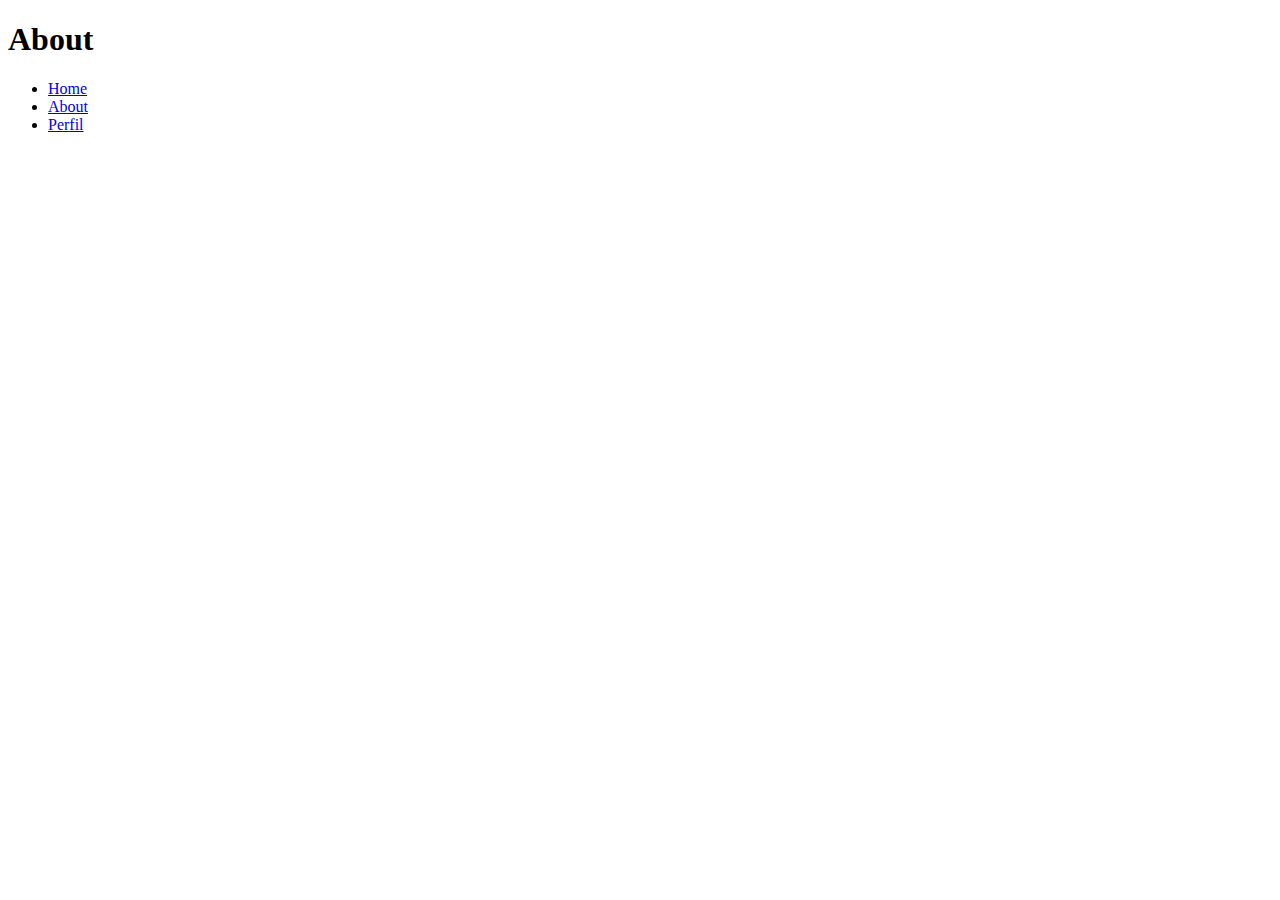
==== about.html @ af0ec0bc "Add files via upload" ====
<!DOCTYPE html>

<html>
    <head>
        <meta charset="utf-8">
        <meta http-equiv="X-UA-Compatible" content="IE=edge">
        <title></title>
        <meta name="description" content="">
        <meta name="viewport" content="width=device-width, initial-scale=1">
        <link rel="stylesheet" href="">
    </head>
    <body>
      <h1>About</h1>

        <p>
            <ul>
            <li><a href="home.html">Home</a></li>
            <li><a href="about.html">About</a></li>
            <li><a href="perfil.html">Perfil</a></li>
        </ul>
    </p>

  
    
        
        <script src="" async defer></script>
    </body>
</html>
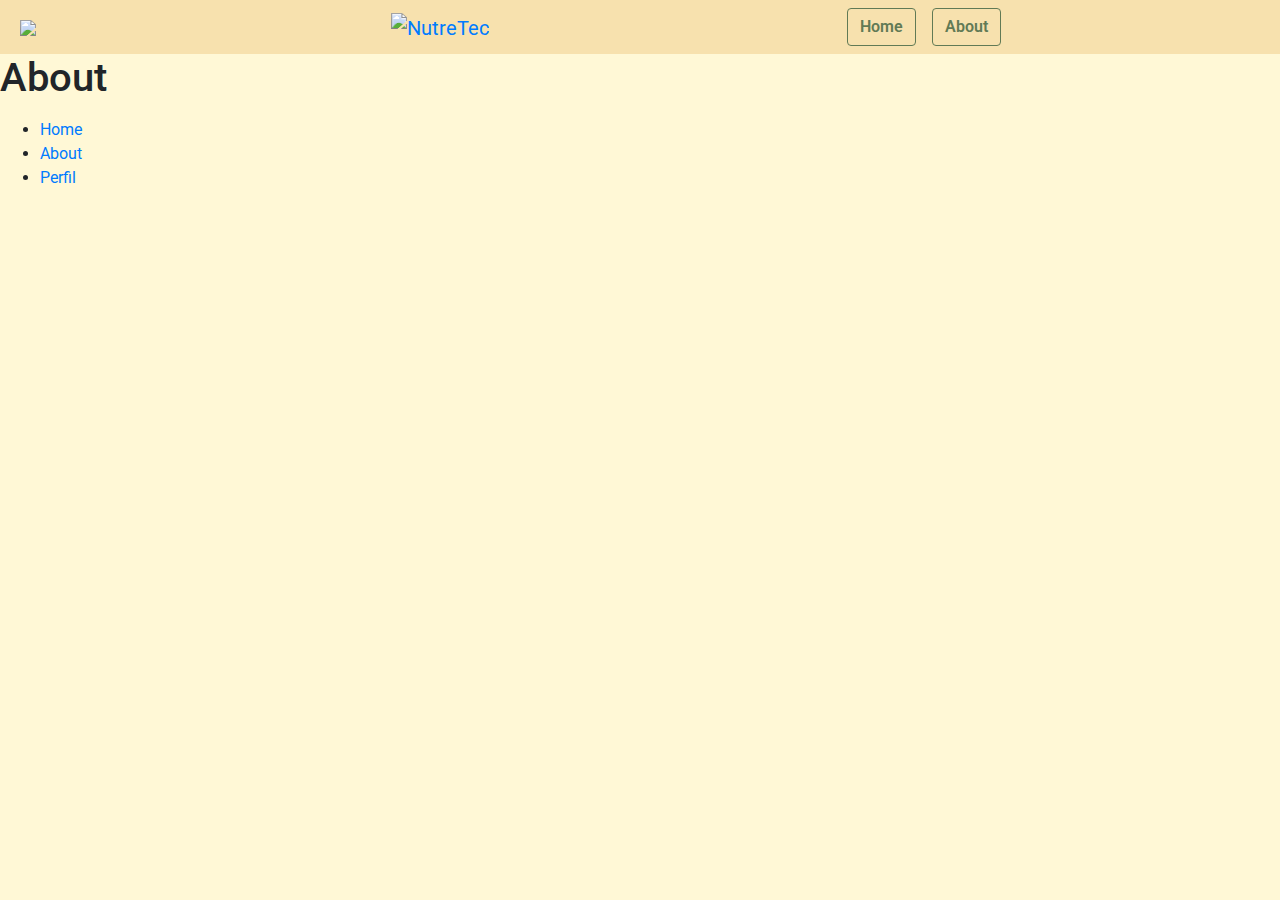
==== commit 8798f775: "about section update" ====
--- a/about.html
+++ b/about.html
@@ -2,14 +2,65 @@
 
 <html>
     <head>
-        <meta charset="utf-8">
-        <meta http-equiv="X-UA-Compatible" content="IE=edge">
-        <title></title>
-        <meta name="description" content="">
-        <meta name="viewport" content="width=device-width, initial-scale=1">
-        <link rel="stylesheet" href="">
-    </head>
+        <meta charset="utf-8" />
+        <title>NutreTec</title>
+    
+        <!-- Bootstrap -->
+        <link
+          rel="stylesheet"
+          href="https://cdn.jsdelivr.net/npm/bootstrap@4.3.1/dist/css/bootstrap.min.css"
+          integrity="sha384-ggOyR0iXCbMQv3Xipma34MD+dH/1fQ784/j6cY/iJTQUOhcWr7x9JvoRxT2MZw1T"
+          crossorigin="anonymous"
+        />
+    
+        <script
+          src="https://code.jquery.com/jquery-3.3.1.slim.min.js"
+          integrity="sha384-q8i/X+965DzO0rT7abK41JStQIAqVgRVzpbzo5smXKp4YfRvH+8abtTE1Pi6jizo"
+          crossorigin="anonymous"
+        ></script>
+    
+        <script
+          src="https://cdn.jsdelivr.net/npm/popper.js@1.14.7/dist/umd/popper.min.js"
+          integrity="sha384-UO2eT0CpHqdSJQ6hJty5KVphtPhzWj9WO1clHTMGa3JDZwrnQq4sF86dIHNDz0W1"
+          crossorigin="anonymous"
+        ></script>
+    
+        <script
+          src="https://cdn.jsdelivr.net/npm/bootstrap@4.3.1/dist/js/bootstrap.min.js"
+          integrity="sha384-JjSmVgyd0p3pXB1rRibZUAYoIIy6OrQ6VrjIEaFf/nJGzIxFDsf4x0xIM+B07jRM"
+          crossorigin="anonymous"
+        ></script>
+    
+        <!-- CSS -->
+        <link rel="stylesheet" href="css/styles.css" />
+    
+        <!-- Google Fonts -->
+        <link rel="preconnect" href="https://fonts.googleapis.com"><link rel="preconnect" href="https://fonts.gstatic.com" crossorigin><link href="https://fonts.googleapis.com/css2?family=Montserrat+Alternates:wght@200&family=Patrick+Hand&family=Roboto:wght@100&display=swap" rel="stylesheet">
+    
+      </head>
+
+
     <body>
+
+      <!-- Seccion del titulo (Navbar)-->
+    <nav class="navbar navbar-expand-lg bg-body-tertiary">
+      <div class="container-fluid">
+        <div class="collapse navbar-collapse" id="navbarNav">
+          <a class="perfil" href="perfil.html"><img class="perfil-img" src="https://raw.githubusercontent.com/a01383419/a01383419.github.io/main/assets/images/perfil.png"/></a>
+          <a class="navbar-brand" href="index.html"><img class="logo" src="https://raw.githubusercontent.com/a01383419/a01383419.github.io/main/assets/images/NutreTec.png" alt="NutreTec"/></a>
+          <ul class="navbar-nav">
+            <li class="nav-item">
+              <a class="nav-link" aria-current="page" href="index.html"><button type="button" class="btn btn-outline-primary">Home</button></a>
+            </li>
+            <li class="nav-item">
+              <a class="nav-link" href="about.html"><button type="button" class="btn btn-outline-primary">About</button></a>
+            </li>
+          </ul>
+        </div>
+      </div>
+    </nav>
+
+    
       <h1>About</h1>
 
         <p>
@@ -19,10 +70,6 @@
             <li><a href="perfil.html">Perfil</a></li>
         </ul>
     </p>
-
-  
-    
-        
         <script src="" async defer></script>
     </body>
-</html>+</html>
--- a/css/styles.css
+++ b/css/styles.css
@@ -0,0 +1,69 @@
+/* Paleta de colores */
+/* FFF8D6 F7E1AE A4D0A4 617A55 */
+
+body {
+  background-color: #FFF8D6;
+  font-family: "Roboto";
+}
+
+h2 {
+  color: #A4D0A4;
+}
+
+.action_btn {
+  width: 200px;
+  margin: 0 auto;
+  display: inline;
+}
+
+.ul {
+  list-style-type: none;
+}
+.li {
+  display: inline;
+}
+
+.row {
+  display: flex;
+}
+
+.column {
+  flex: 50%;
+}
+
+.logo {
+  width: 25%;
+}
+
+.navbar {
+  background-color: #F7E1AE;
+  font-family: "Roboto";
+  font-size: large;
+  padding: 0;
+}
+
+.navbar-brand {
+  padding: 0;
+  margin-left: 350px;
+  margin-right: 350px;
+}
+
+.perfil-img {
+  width: 12%;
+  padding: 5px;
+}
+
+.btn-outline-primary, .btn-outline-primary:active, .btn-outline-primary:visited {
+  color: #617A55;
+  border-color: #617A55;
+  font-weight: 600;
+}
+
+.btn-outline-primary:hover {
+  background-color: #ffe29e;
+  border-color: #617A55;
+}
+
+.form {
+  margin-top: 50px;
+}
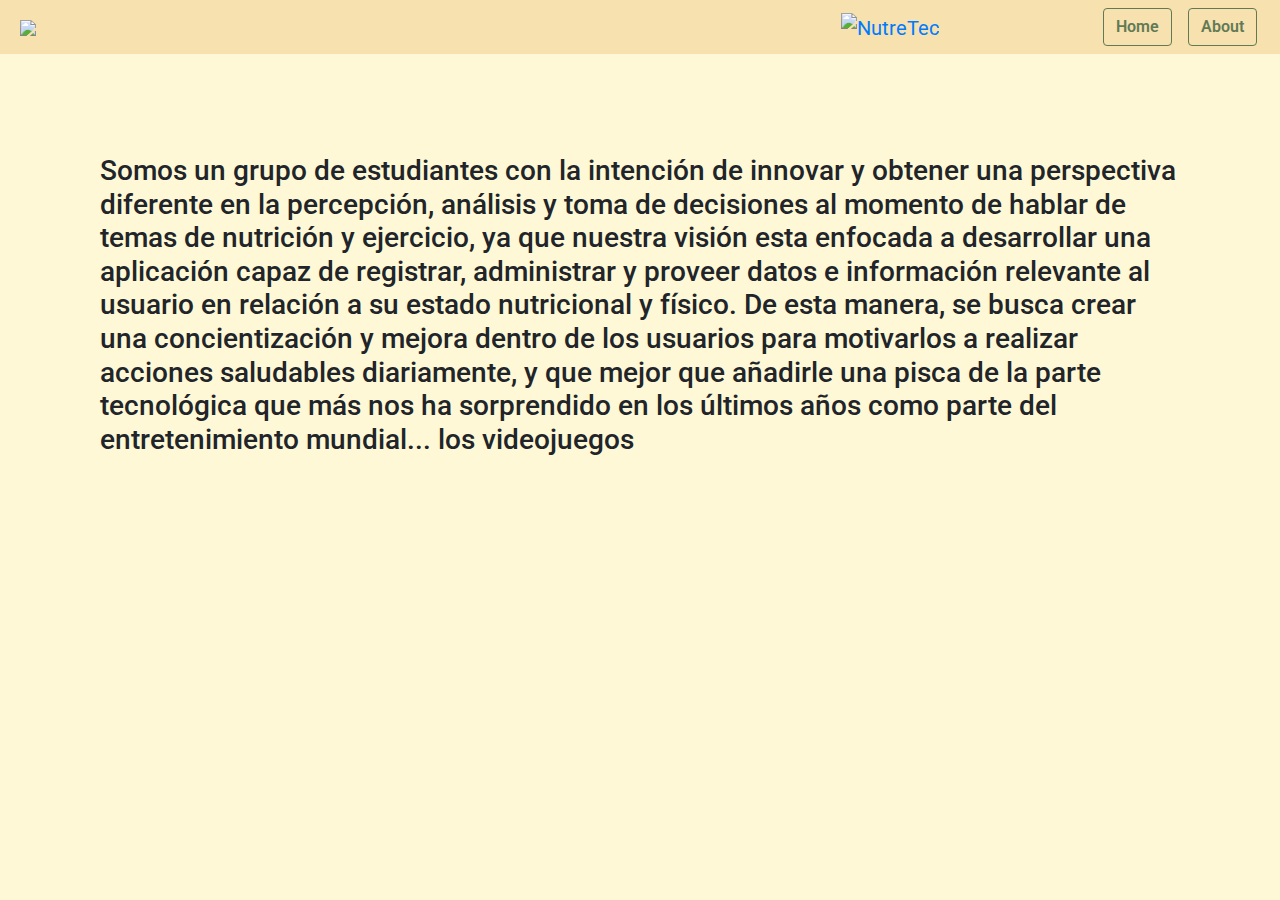
==== commit 2fd6ccd0: "Update about.html" ====
--- a/about.html
+++ b/about.html
@@ -61,15 +61,9 @@
     </nav>
 
     
-      <h1>About</h1>
-
-        <p>
-            <ul>
-            <li><a href="home.html">Home</a></li>
-            <li><a href="about.html">About</a></li>
-            <li><a href="perfil.html">Perfil</a></li>
-        </ul>
-    </p>
+      <h3 style="padding: 100px;">Somos un grupo de estudiantes con la intención de innovar y obtener una perspectiva diferente en la percepción, análisis y toma de decisiones al momento de hablar de temas de nutrición y ejercicio, ya que nuestra visión esta enfocada a desarrollar una aplicación capaz de registrar, administrar y proveer datos e información relevante al usuario en relación a su estado nutricional y físico. De esta manera, se busca crear una concientización y mejora dentro de los usuarios para motivarlos a realizar acciones saludables diariamente, y que mejor que añadirle una pisca de la parte tecnológica que más nos ha sorprendido en los últimos años como parte del entretenimiento mundial... los videojuegos</h1>
+      
         <script src="" async defer></script>
     </body>
 </html>
+
--- a/css/styles.css
+++ b/css/styles.css
@@ -10,29 +10,8 @@
   color: #A4D0A4;
 }
 
-.action_btn {
-  width: 200px;
-  margin: 0 auto;
-  display: inline;
-}
-
-.ul {
-  list-style-type: none;
-}
-.li {
-  display: inline;
-}
-
-.row {
-  display: flex;
-}
-
-.column {
-  flex: 50%;
-}
-
 .logo {
-  width: 25%;
+  width: 150px;
 }
 
 .navbar {
@@ -44,12 +23,12 @@
 
 .navbar-brand {
   padding: 0;
-  margin-left: 350px;
-  margin-right: 350px;
+  margin-left: 800px;
+  margin-right: auto;
 }
 
 .perfil-img {
-  width: 12%;
+  width: 50px;
   padding: 5px;
 }
 
@@ -67,3 +46,7 @@
 .form {
   margin-top: 50px;
 }
+
+#healthy-food{
+  float: right;
+}
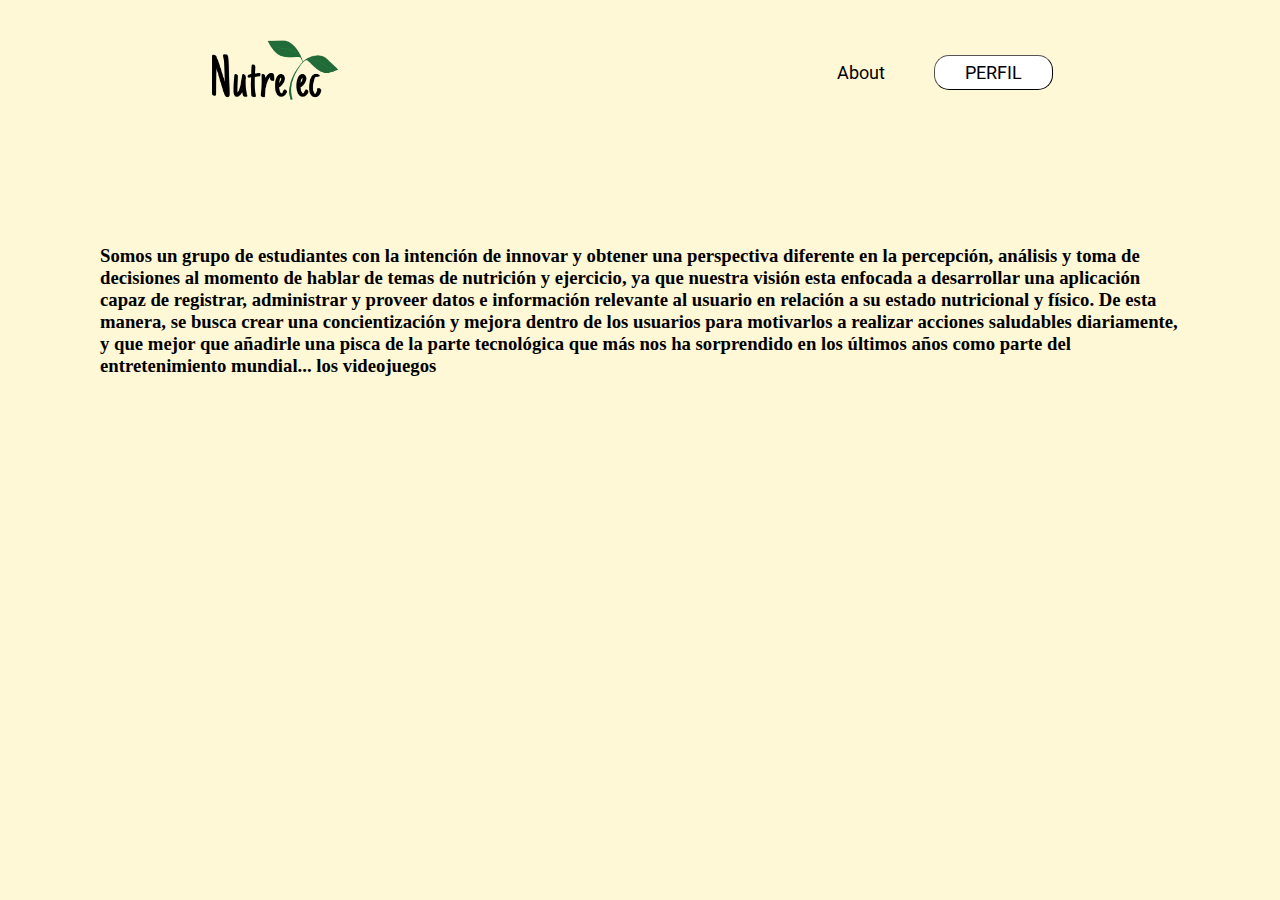
==== commit 5c83cb91: "Update about.html" ====
--- a/about.html
+++ b/about.html
@@ -5,60 +5,22 @@
         <meta charset="utf-8" />
         <title>NutreTec</title>
     
-        <!-- Bootstrap -->
-        <link
-          rel="stylesheet"
-          href="https://cdn.jsdelivr.net/npm/bootstrap@4.3.1/dist/css/bootstrap.min.css"
-          integrity="sha384-ggOyR0iXCbMQv3Xipma34MD+dH/1fQ784/j6cY/iJTQUOhcWr7x9JvoRxT2MZw1T"
-          crossorigin="anonymous"
-        />
-    
-        <script
-          src="https://code.jquery.com/jquery-3.3.1.slim.min.js"
-          integrity="sha384-q8i/X+965DzO0rT7abK41JStQIAqVgRVzpbzo5smXKp4YfRvH+8abtTE1Pi6jizo"
-          crossorigin="anonymous"
-        ></script>
-    
-        <script
-          src="https://cdn.jsdelivr.net/npm/popper.js@1.14.7/dist/umd/popper.min.js"
-          integrity="sha384-UO2eT0CpHqdSJQ6hJty5KVphtPhzWj9WO1clHTMGa3JDZwrnQq4sF86dIHNDz0W1"
-          crossorigin="anonymous"
-        ></script>
-    
-        <script
-          src="https://cdn.jsdelivr.net/npm/bootstrap@4.3.1/dist/js/bootstrap.min.js"
-          integrity="sha384-JjSmVgyd0p3pXB1rRibZUAYoIIy6OrQ6VrjIEaFf/nJGzIxFDsf4x0xIM+B07jRM"
-          crossorigin="anonymous"
-        ></script>
-    
         <!-- CSS -->
         <link rel="stylesheet" href="css/styles.css" />
-    
-        <!-- Google Fonts -->
-        <link rel="preconnect" href="https://fonts.googleapis.com"><link rel="preconnect" href="https://fonts.gstatic.com" crossorigin><link href="https://fonts.googleapis.com/css2?family=Montserrat+Alternates:wght@200&family=Patrick+Hand&family=Roboto:wght@100&display=swap" rel="stylesheet">
-    
       </head>
-
-
     <body>
-
-      <!-- Seccion del titulo (Navbar)-->
-    <nav class="navbar navbar-expand-lg bg-body-tertiary">
-      <div class="container-fluid">
-        <div class="collapse navbar-collapse" id="navbarNav">
-          <a class="perfil" href="perfil.html"><img class="perfil-img" src="https://raw.githubusercontent.com/a01383419/a01383419.github.io/main/assets/images/perfil.png"/></a>
-          <a class="navbar-brand" href="index.html"><img class="logo" src="https://raw.githubusercontent.com/a01383419/a01383419.github.io/main/assets/images/NutreTec.png" alt="NutreTec"/></a>
-          <ul class="navbar-nav">
-            <li class="nav-item">
-              <a class="nav-link" aria-current="page" href="index.html"><button type="button" class="btn btn-outline-primary">Home</button></a>
-            </li>
-            <li class="nav-item">
-              <a class="nav-link" href="about.html"><button type="button" class="btn btn-outline-primary">About</button></a>
-            </li>
-          </ul>
-        </div>
-      </div>
-    </nav>
+      <!-- Barra de navegación -->
+      <header>
+        <a class="logo" href="index.html"
+          ><img class="logo" src="assets/images/NutreTec.png" alt="NutreTec"
+        /></a>
+        <ul class="nav-links">
+          <li><a href="about.html">About</a></li>
+          <li>
+            <a href="perfil.html"><button class="btn">PERFIL</button></a>
+          </li>
+        </ul>
+      </header>
 
     
       <h3 style="padding: 100px;">Somos un grupo de estudiantes con la intención de innovar y obtener una perspectiva diferente en la percepción, análisis y toma de decisiones al momento de hablar de temas de nutrición y ejercicio, ya que nuestra visión esta enfocada a desarrollar una aplicación capaz de registrar, administrar y proveer datos e información relevante al usuario en relación a su estado nutricional y físico. De esta manera, se busca crear una concientización y mejora dentro de los usuarios para motivarlos a realizar acciones saludables diariamente, y que mejor que añadirle una pisca de la parte tecnológica que más nos ha sorprendido en los últimos años como parte del entretenimiento mundial... los videojuegos</h1>
@@ -66,4 +28,3 @@
         <script src="" async defer></script>
     </body>
 </html>
-
--- a/css/styles.css
+++ b/css/styles.css
@@ -1,12 +1,51 @@
 /* Paleta de colores */
 /* FFF8D6 F7E1AE A4D0A4 617A55 */
 
+/* FONTS */
+@import url('https://fonts.googleapis.com/css2?family=Roboto:ital,wght@0,100;0,300;0,400;0,500;0,700;0,900;1,100;1,300;1,400;1,500;1,700;1,900&display=swap');
+
+* {
+  box-sizing: border-box;
+  margin: 0;
+  padding: 0;
+}
+
+li, a, button, header, main, footer {
+  font-family: "Roboto";
+  font-size: large;
+  text-decoration: none;
+  color: black;
+}
+
 body {
   background-color: #FFF8D6;
-  font-family: "Roboto";
+}
+
+header, main{
+  display: flex;
+  justify-content: space-between;
+  align-items: center;
+  padding: 10px 15%;
+}
+
+h1 {
+  color: black;
+  font-size: 4rem;
+  font-weight: 900;
 }
 
 h2 {
+  color: #617A55;
+  font-size: 1.7rem;
+  font-weight: 300;
+}
+
+.nav-links, li{
+  display: inline-block;
+  padding: 20px;
+}
+
+a:hover{
   color: #A4D0A4;
 }
 
@@ -14,33 +53,37 @@
   width: 150px;
 }
 
-.navbar {
-  background-color: #F7E1AE;
-  font-family: "Roboto";
-  font-size: large;
-  padding: 0;
+.btn {
+  background-color: white;
+  backface-visibility: hidden;
+  border-radius: 15px;
+  border-width: 1px;
+  cursor: pointer;
+  height: 35px;
+  margin: 5px;
+  padding: 0 25px;
+  position: relative;
+  width: 100%;
 }
 
-.navbar-brand {
-  padding: 0;
-  margin-left: 800px;
-  margin-right: auto;
+.btn-large {
+  background-color: #5dc72c;
+  width: 120%;
+  height: 70px;
+  font-size: 1.4rem;
+  border-width: 0;
+  border-radius: 20px;
+  margin-left: -3px;
 }
 
-.perfil-img {
-  width: 50px;
-  padding: 5px;
+.btn:hover {
+  background-color: #A4D0A4;
+  box-shadow: 0 10px 15px rgba(0, 0, 0, 0.5);
 }
 
-.btn-outline-primary, .btn-outline-primary:active, .btn-outline-primary:visited {
-  color: #617A55;
-  border-color: #617A55;
-  font-weight: 600;
-}
-
-.btn-outline-primary:hover {
-  background-color: #ffe29e;
-  border-color: #617A55;
+.btn-large:hover {
+  background-color: rgb(45, 167, 45);
+  box-shadow: 0 15px 25px rgba(0, 0, 0, 0.5);
 }
 
 .form {
@@ -48,5 +91,8 @@
 }
 
 #healthy-food{
+  width: 50%;
   float: right;
+  margin: 5% 10%;
+  border-radius: 20px;
 }
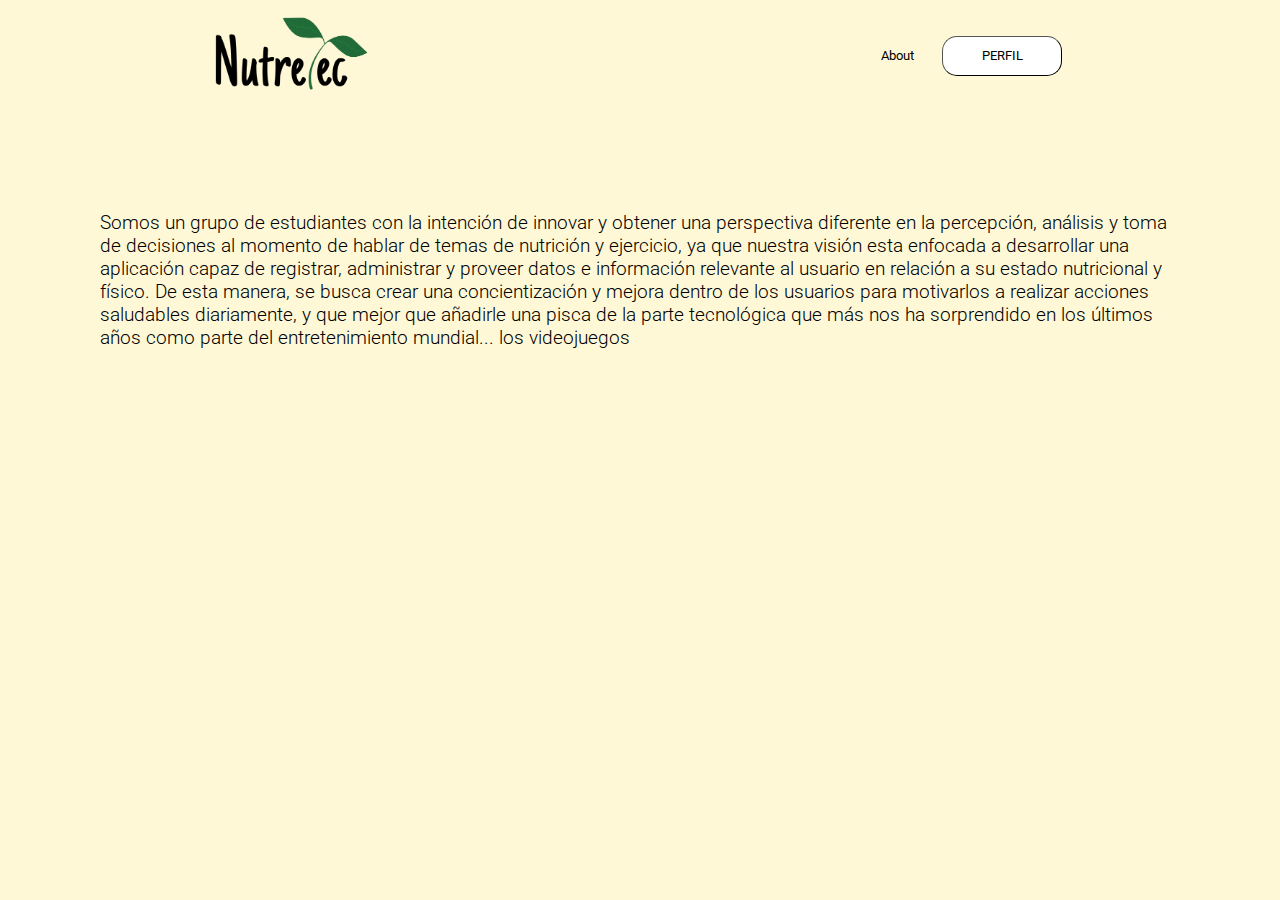
==== commit 5ef9422f: "Update about.html" ====
--- a/about.html
+++ b/about.html
@@ -22,9 +22,7 @@
         </ul>
       </header>
 
-    
       <h3 style="padding: 100px;">Somos un grupo de estudiantes con la intención de innovar y obtener una perspectiva diferente en la percepción, análisis y toma de decisiones al momento de hablar de temas de nutrición y ejercicio, ya que nuestra visión esta enfocada a desarrollar una aplicación capaz de registrar, administrar y proveer datos e información relevante al usuario en relación a su estado nutricional y físico. De esta manera, se busca crear una concientización y mejora dentro de los usuarios para motivarlos a realizar acciones saludables diariamente, y que mejor que añadirle una pisca de la parte tecnológica que más nos ha sorprendido en los últimos años como parte del entretenimiento mundial... los videojuegos</h1>
-      
-        <script src="" async defer></script>
+
     </body>
 </html>
--- a/css/styles.css
+++ b/css/styles.css
@@ -12,7 +12,6 @@
 
 li, a, button, header, main, footer {
   font-family: "Roboto";
-  font-size: large;
   text-decoration: none;
   color: black;
 }
@@ -29,20 +28,29 @@
 }
 
 h1 {
+  font-family: "Roboto";
   color: black;
-  font-size: 4rem;
+  font-size: 4vw;
   font-weight: 900;
 }
 
 h2 {
+  font-family: "Roboto";
   color: #617A55;
-  font-size: 1.7rem;
+  font-size: 1.5vw;
+  font-weight: 300;
+}
+
+h3 {
+  font-family: "Roboto";
+  color: black;
+  font-size: 1.5vw;
   font-weight: 300;
 }
 
 .nav-links, li{
   display: inline-block;
-  padding: 20px;
+  padding: 1vw;
 }
 
 a:hover{
@@ -50,27 +58,27 @@
 }
 
 .logo {
-  width: 150px;
+  width: 180px;
 }
 
 .btn {
   background-color: white;
-  backface-visibility: hidden;
+  width: 120px;
+  height: 40px;
   border-radius: 15px;
   border-width: 1px;
   cursor: pointer;
-  height: 35px;
-  margin: 5px;
-  padding: 0 25px;
-  position: relative;
-  width: 100%;
+}
+
+.nav-links, .btn {
+  font-size: 1vw;
 }
 
 .btn-large {
   background-color: #5dc72c;
-  width: 120%;
-  height: 70px;
-  font-size: 1.4rem;
+  width: 20vw;
+  height: 4vw;
+  font-size: 1.2vw;
   border-width: 0;
   border-radius: 20px;
   margin-left: -3px;
@@ -88,11 +96,78 @@
 
 .form {
   margin-top: 50px;
+  justify-content: center;
 }
 
 #healthy-food{
-  width: 50%;
+  width: 45vw;
   float: right;
   margin: 5% 10%;
   border-radius: 20px;
 }
+
+/* Responsive */
+@media screen and (max-width: 800px) {
+  header {
+    display: flex;
+    justify-content: space-between;
+    align-items: center;
+    padding: 10px 2%;
+  }
+
+  main{
+    display: flex;
+    flex-direction: column;
+    justify-content: space-between;
+    align-items: center;
+    padding: 10px 2%;
+  }
+
+  .main-text2, .main-text3 {
+    display: flex;
+    align-items: center;
+    padding: 10px 10%;
+    justify-content: center;
+  }
+
+  h1 {
+    font-size: 6vw;
+    font-weight: 900;
+  }
+
+  h2 {
+    font-size: 2.5vw;
+    font-weight: 300;
+  }
+
+  #healthy-food{
+    width: 80vw;
+    float: right;
+    margin: 5% 10%;
+    border-radius: 20px;
+  }
+
+  .logo {
+    width: 100px;
+  }
+  
+  .btn {
+    border-width: .0;
+    background-color: #A4D0A4;
+    width: 60px;
+    height: 30px;
+  }
+
+  .nav-links, .btn {
+    font-size: 1.8vw;
+  }
+
+  .btn-large {
+    border-width: 0;
+    background-color: #5dc72c;
+    width: 40vw;
+    height: 6vw;
+    font-size: 2vw;
+  }
+  
+}
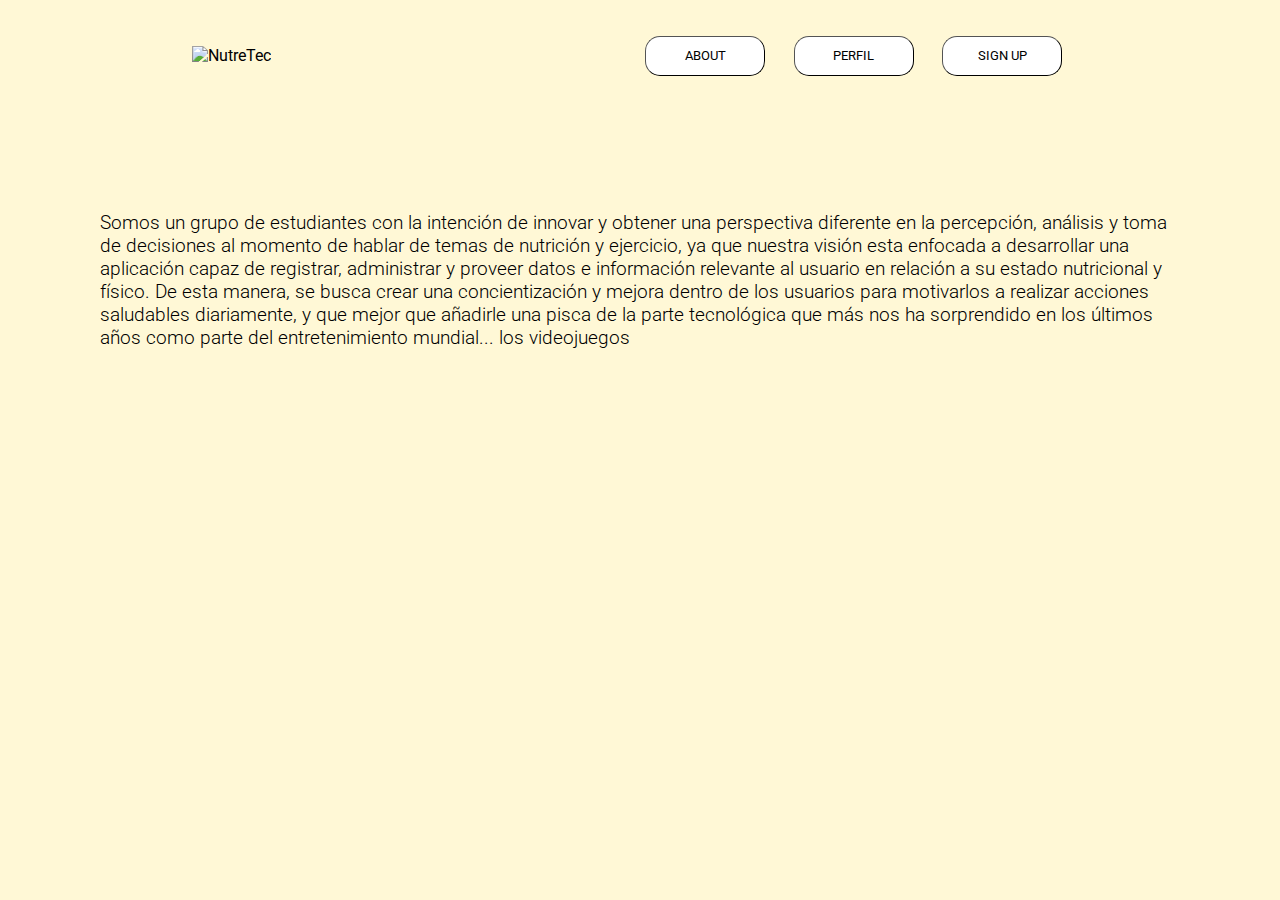
==== commit 1b51cb36: "Update navegation about.html" ====
--- a/about.html
+++ b/about.html
@@ -12,12 +12,17 @@
       <!-- Barra de navegación -->
       <header>
         <a class="logo" href="index.html"
-          ><img class="logo" src="assets/images/NutreTec.png" alt="NutreTec"
+          ><img class="logo" src="images/NutreTec.png" alt="NutreTec"
         /></a>
         <ul class="nav-links">
-          <li><a href="about.html">About</a></li>
+          <li>
+              <a href="about.html"><button class="btn">ABOUT</button></a>
+          </li>
           <li>
             <a href="perfil.html"><button class="btn">PERFIL</button></a>
+          </li>
+          <li>
+              <a href="login.html"><button class="btn">SIGN UP</button></a>
           </li>
         </ul>
       </header>
--- a/css/styles.css
+++ b/css/styles.css
@@ -106,6 +106,19 @@
   border-radius: 20px;
 }
 
+#perfil {
+  width: 10vw;
+  float: left;
+  border-radius: 20px;
+}
+
+.mainPerfil {
+  display: flexbox;
+  flex-direction: column;
+  justify-content: space-between;
+  align-items: center;
+}
+
 /* Responsive */
 @media screen and (max-width: 800px) {
   header {
